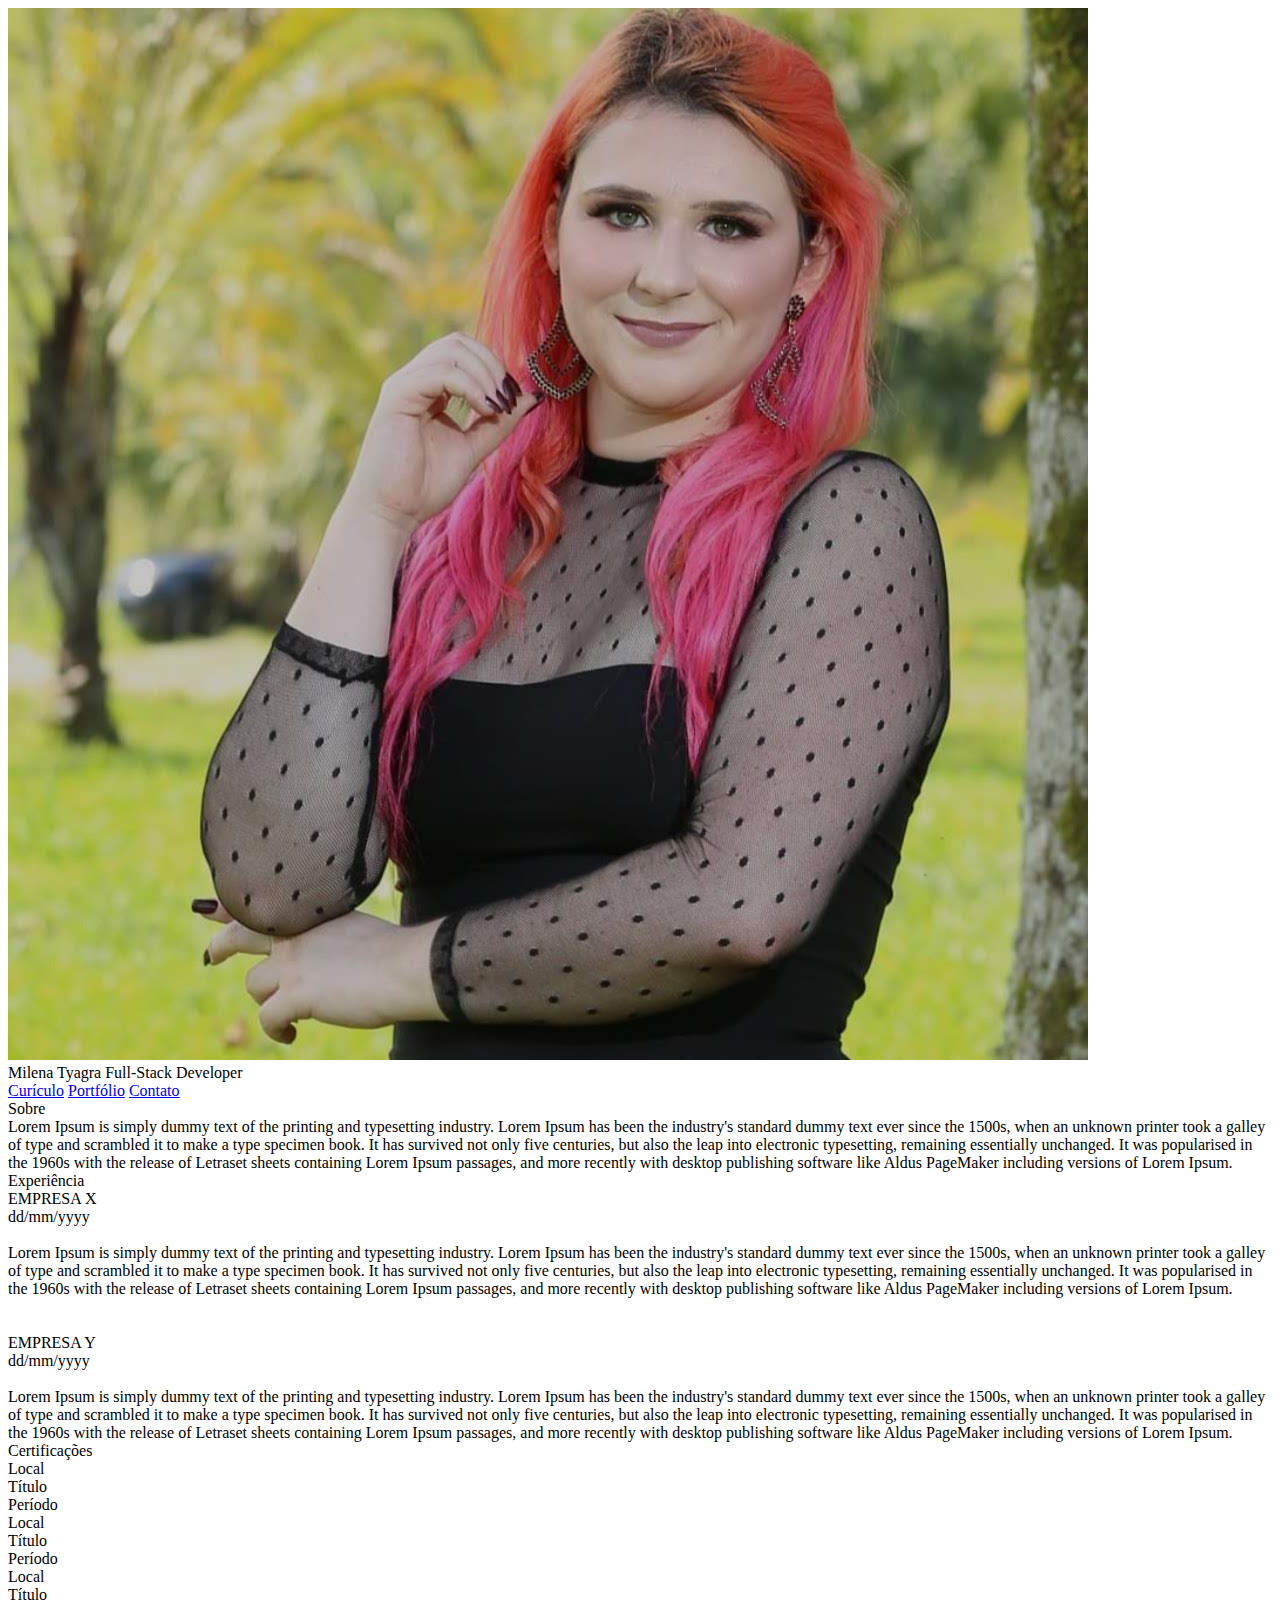
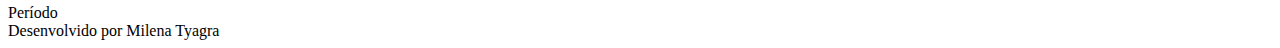
==== index.html @ c3e0c465 "Inserindo página de curriculo" ====
<!DOCTYPE html>
<html lang="en">
<head>
  <meta charset="UTF-8">
  <meta http-equiv="X-UA-Compatible" content="IE=edge">
  <meta name="viewport" content="width=device-width, initial-scale=1.0">
  <link rel="stylesheet" href="styles.css">
  <title>Currículo</title>
</head>
<body>
  <header class="header">
    <img 
      src="./img/perfil.jpg" 
      alt="Foto de perfil da desenvolvedora" 
    >
    <div class="data-title">
      <span class="name important-fonts">Milena Tyagra</span>
      <span class="developer important-fonts">Full-Stack Developer</span>
    </div>
  </header>
  <nav>
    <a href="/">Curículo</a>
    <a href="/projects.html">Portfólio</a>
    <a href="/contacts.html">Contato</a>
  </nav>

  <div class="container">
    <div 
      class="title important-fonts"
      style="width: 60px;"
    >Sobre</div>
    <section class="section-resume">
      <span class="normal-text">Lorem Ipsum is simply dummy text of the printing and typesetting industry. Lorem Ipsum has been the industry's standard dummy text ever since the 1500s, when an unknown printer took a galley of type and scrambled it to make a type specimen book. It has survived not only five centuries, but also the leap into electronic typesetting, remaining essentially unchanged. It was popularised in the 1960s with the release of Letraset sheets containing Lorem Ipsum passages, and more recently with desktop publishing software like Aldus PageMaker including versions of Lorem Ipsum.</span>
    </section>

    <div 
      class="title important-fonts"
      style="width: 125px;"
    >Experiência</div>
    <section class="section-resume">
      <span class="normal-text">EMPRESA X</span> <br>
      <span class="normal-text">dd/mm/yyyy</span>
      <br><br>
      <div class="content">
        <span class="normal-text">Lorem Ipsum is simply dummy text of the printing and typesetting industry. Lorem Ipsum has been the industry's standard dummy text ever since the 1500s, when an unknown printer took a galley of type and scrambled it to make a type specimen book. It has survived not only five centuries, but also the leap into electronic typesetting, remaining essentially unchanged. It was popularised in the 1960s with the release of Letraset sheets containing Lorem Ipsum passages, and more recently with desktop publishing software like Aldus PageMaker including versions of Lorem Ipsum.</span>
      </div>
      <br> <br>
      <span class="normal-text">EMPRESA Y</span> <br>
      <span class="normal-text">dd/mm/yyyy</span>
      <br><br>
      <div class="content">
        <span class="normal-text">Lorem Ipsum is simply dummy text of the printing and typesetting industry. Lorem Ipsum has been the industry's standard dummy text ever since the 1500s, when an unknown printer took a galley of type and scrambled it to make a type specimen book. It has survived not only five centuries, but also the leap into electronic typesetting, remaining essentially unchanged. It was popularised in the 1960s with the release of Letraset sheets containing Lorem Ipsum passages, and more recently with desktop publishing software like Aldus PageMaker including versions of Lorem Ipsum.</span>
      </div>
    </section>

    <div 
      class="title important-fonts"
      style="width: 140px;"
    >Certificações</div>
    <section class="section-resume">
      <div class="certification">
        <div class="logo"></div>
        <div>
          <span class="normal-text">Local</span> <br>
          <span class="normal-text">Título</span><br>
          <span class="normal-text">Período</span>

        </div>
      </div>
      <div class="certification">
        <div class="logo"></div>
        <div>
          <span class="normal-text">Local</span> <br>
          <span class="normal-text">Título</span><br>
          <span class="normal-text">Período</span>

        </div>
      </div>
      <div class="certification">
        <div class="logo"></div>
        <div>
          <span class="normal-text">Local</span> <br>
          <span class="normal-text">Título</span><br>
          <span class="normal-text">Período</span>

        </div>
      </div>
  </div>

  <footer class="footer important-fonts">
    Desenvolvido por Milena Tyagra
  </footer>
  
</body>
</html>
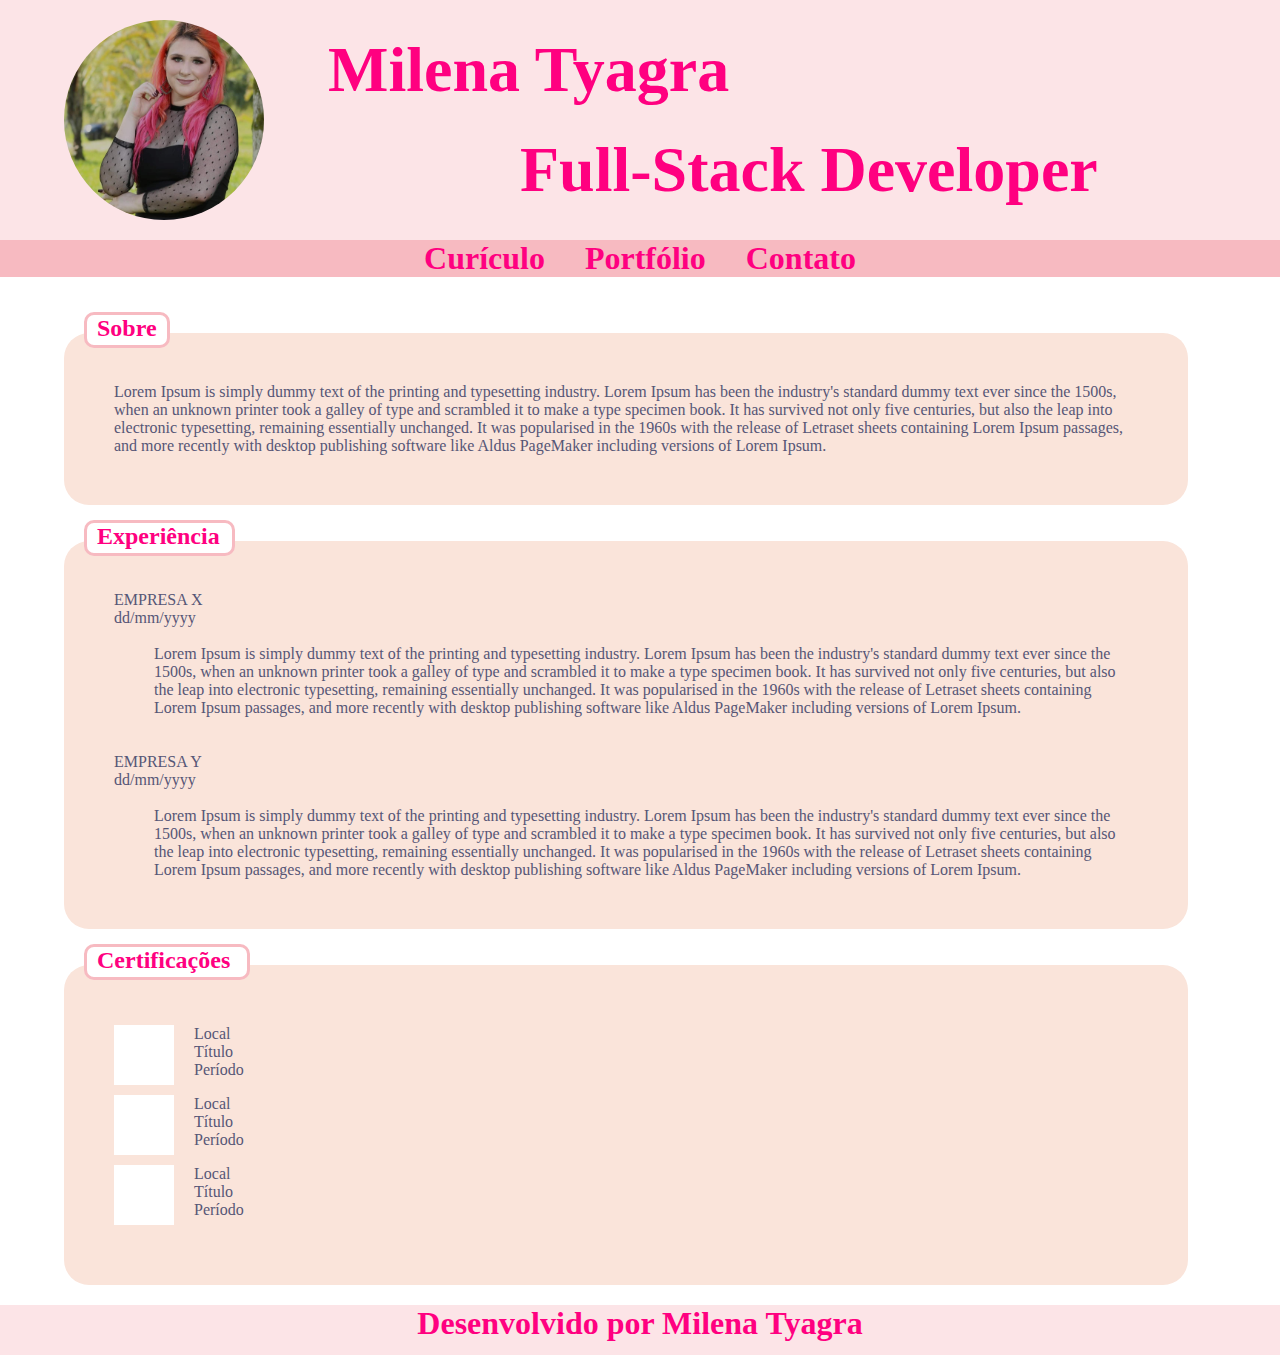
==== commit fe19b568: "Reestruturação de pastas" ====
--- a/index.html
+++ b/index.html
@@ -19,9 +19,9 @@
     </div>
   </header>
   <nav>
-    <a href="/">Curículo</a>
-    <a href="/projects.html">Portfólio</a>
-    <a href="/contacts.html">Contato</a>
+    <a href="#">Curículo</a>
+    <a href="./pages/projects.html">Portfólio</a>
+    <a href="./pages/contacts.html">Contato</a>
   </nav>
 
   <div class="container">
--- a/styles.css
+++ b/styles.css
@@ -0,0 +1,135 @@
+body {
+  margin: 0;
+  padding: 0;
+}
+.header {
+  background-color: #FCE4E7;
+  width: 100vw;
+  height: 200px;
+  display: flex;
+  padding: 20px 5vw;
+}
+
+.header img {
+  border-radius: 100px;
+  height: 200px;
+  width: 200px;
+}
+
+.data-title {
+  display: flex;
+  flex-direction: column;
+  justify-content: space-around !important;
+  width: calc(90vw - 200px);
+  color: #FF0080
+}
+
+.data-title .name {
+  font-size: 4.0rem;
+  margin-left: 5vw;
+}
+
+.data-title .developer {
+  font-size: 4.0rem;
+  margin-left: 20vw;
+}
+
+.normal-text {
+  color: #565676;
+}
+
+nav {
+  display: flex;
+  justify-content: center;
+  background-color: #F7BAC1;
+}
+
+nav a {
+  margin: 0px 20px;
+  font-size: 2.0rem;
+  color: #FF0080 !important;
+  font-weight: bold;
+}
+
+a {
+  text-decoration: none;
+  color: #565676;
+}
+
+.important-fonts {
+  color: #FF0080;
+  font-weight: bold;
+  
+}
+
+.content {
+  margin-left: 40px;
+}
+
+.container {
+  padding: 20px 5vw;
+}
+
+.projects {
+  display: flex;
+  justify-content: space-between;
+  flex-wrap: wrap;
+}
+
+.title {
+  border: 3px solid #F7BAC1;
+  border-radius: 10px;
+  height: 30px;
+  padding: 0px 10px;
+  position: relative;
+  top: 15px;
+  left: 20px;
+  background-color: #fff;
+  font-size: 1.5rem;
+}
+
+section {
+  border-radius: 25px;
+  background-color: #FAE4DA;
+  padding: 50px
+}
+
+.section-resume {
+  width: 80vw;
+}
+
+.section-projects {
+  width: 250px;
+}
+
+.section-contacts {
+  display: flex;
+  justify-content: space-around;
+  flex-wrap: wrap;
+  width: 80vw;
+}
+
+.certification, .contact {
+  display: flex;
+  margin: 10px 0px;
+}
+
+.contact {
+  width: 300px;
+}
+
+.logo {
+  height: 60px;
+  width: 60px;
+  background-color: white;
+  margin-right: 20px;
+}
+
+.footer {
+  background-color: #FCE4E7;
+  width: 100vw;
+  height: 50px;
+  font-size: 2.0rem;
+  display: flex;
+  justify-content: center;
+}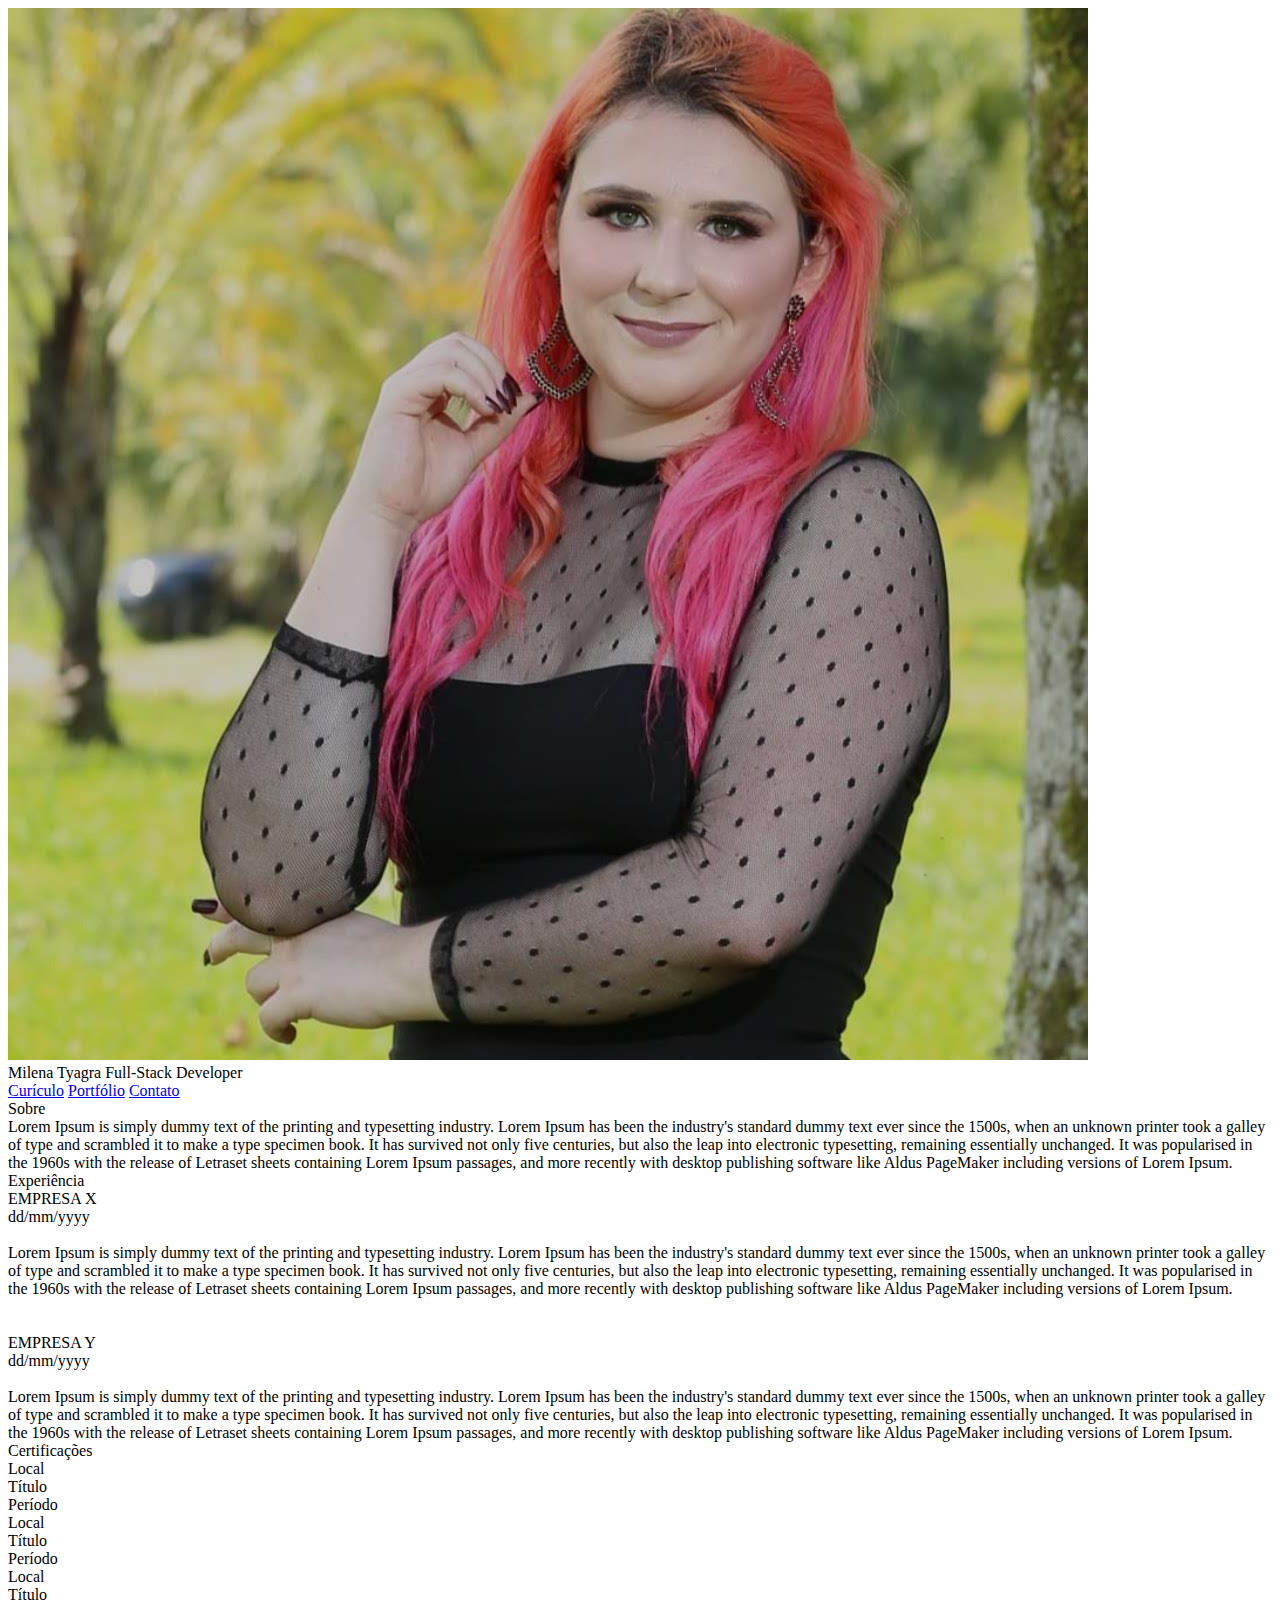
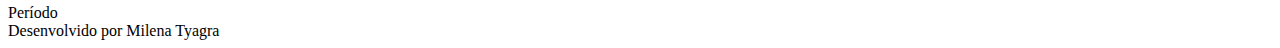
==== commit 6794c281: "Aplicando os novos caminhos dos arquivos css" ====
--- a/index.html
+++ b/index.html
@@ -1,10 +1,14 @@
 <!DOCTYPE html>
-<html lang="en">
+<html lang="pt-BR">
 <head>
   <meta charset="UTF-8">
   <meta http-equiv="X-UA-Compatible" content="IE=edge">
+  <meta name="description" content="Landing page de portfólio pessoal, projeto para atividade de programação do curso Comeia Academy">
+  <meta name="keywords" content="portfolio, curriculo, Comeia Academy">
   <meta name="viewport" content="width=device-width, initial-scale=1.0">
-  <link rel="stylesheet" href="styles.css">
+  <link rel="shortcut icon" href="./favicon-.png" type="image/x-icon">
+  <link rel="stylesheet" href="./styles/desktop.css">
+  <link rel="stylesheet" href="./styles/resposivity.css">
   <title>Currículo</title>
 </head>
 <body>
@@ -14,8 +18,8 @@
       alt="Foto de perfil da desenvolvedora" 
     >
     <div class="data-title">
-      <span class="name important-fonts">Milena Tyagra</span>
-      <span class="developer important-fonts">Full-Stack Developer</span>
+      <span class="important-fonts">Milena Tyagra</span>
+      <span class="important-fonts">Full-Stack Developer</span>
     </div>
   </header>
   <nav>
